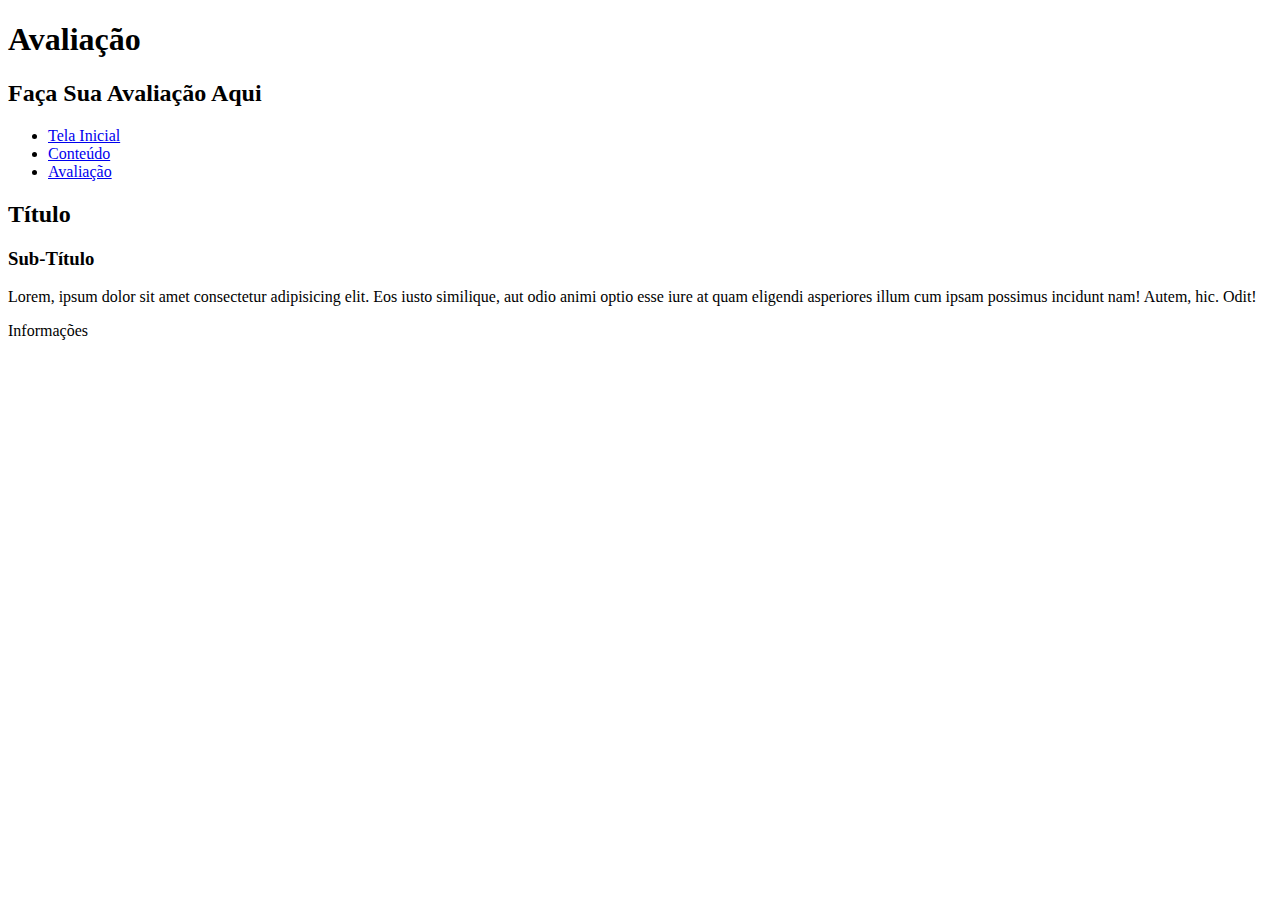
==== Projeto 2 Semestre/Projeto_Teste/Pages/avaliacao.html @ 3b168807 "Movi o Projeto Guardado para o GitHub" ====
<!DOCTYPE html>
<html lang="pt-br">
<head>
    <meta charset="UTF-8">
    <meta name="viewport" content="width=device-width, initial-scale=1.0">
    <link rel="stylesheet" href="style_geral.css">
    <link rel="stylesheet" href="style_avalicao.css">
    <title>Avaliação</title>

    <script src="script.js"></script>
</head>
<body class="jetbrains-mono-font">
    <header>
        <h1 id="title-header" class="no-margin center bgcolor-5">Avaliação</h1>
        <h2 id="sub-title-header" class="no-margin center bgcolor-5">Faça Sua Avaliação Aqui</h2>
    </header>

    <nav class="bgcolor-4">
        <ul class="no-margin">
            <li><a href="tela_inicial.html" class="nav-link">Tela Inicial</a></li>
            <li><a href="conteudo.html" class="nav-link">Conteúdo</a></li>
            <li><a href="avaliacao.html" class="active nav-link">Avaliação</a></li>
        </ul>
    </nav>

    <div id="content">
        <h2 id="title-content-1" class="center">Título</h2>
        <h3 id="title-content-1-2" class="no-margin center">Sub-Título</h3>
        <p>Lorem, ipsum dolor sit amet consectetur adipisicing elit. Eos iusto similique, aut odio animi optio esse iure at quam eligendi asperiores illum cum ipsam possimus incidunt nam! Autem, hic. Odit!</p>
    </div>

    <footer>
        <p id="footer-p">Informações</p>
    </footer>
</body>
</html>
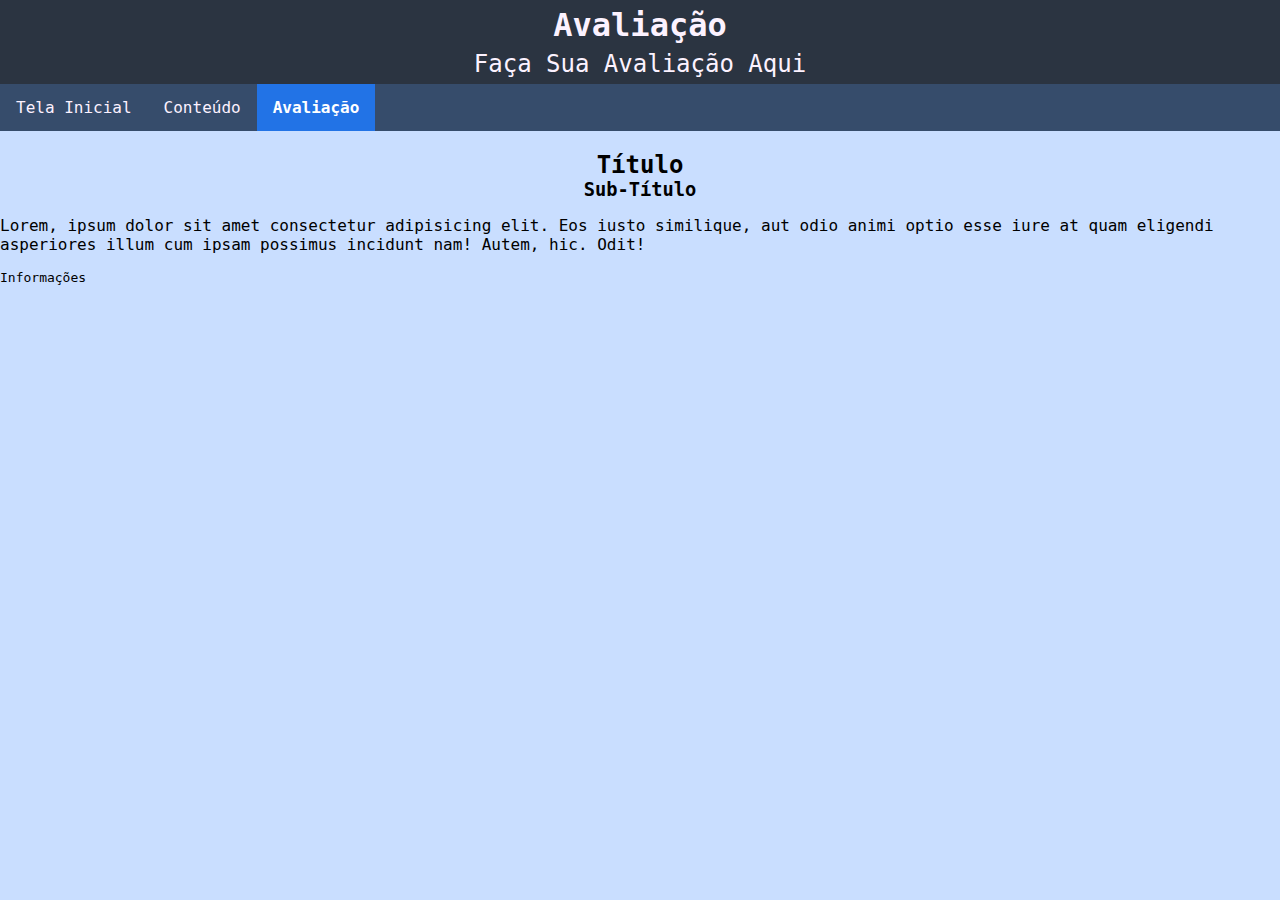
==== commit 3d882ed5: "Consertei os Links para o CSS" ====
--- a/Projeto 2 Semestre/Projeto_Teste/Pages/avaliacao.html
+++ b/Projeto 2 Semestre/Projeto_Teste/Pages/avaliacao.html
@@ -3,8 +3,8 @@
 <head>
     <meta charset="UTF-8">
     <meta name="viewport" content="width=device-width, initial-scale=1.0">
-    <link rel="stylesheet" href="style_geral.css">
-    <link rel="stylesheet" href="style_avalicao.css">
+    <link rel="stylesheet" href="/Projeto 2 Semestre/Projeto_Teste/Styles/style_geral.css">
+    <link rel="stylesheet" href="/Projeto 2 Semestre/Projeto_Teste/Styles/style_avaliacao.css">
     <title>Avaliação</title>
 
     <script src="script.js"></script>
--- a/Projeto 2 Semestre/Projeto_Teste/Styles/style_geral.css
+++ b/Projeto 2 Semestre/Projeto_Teste/Styles/style_geral.css
@@ -0,0 +1,83 @@
+.jetbrains-mono-font {
+  font-family: "JetBrains Mono", monospace;
+  font-optical-sizing: auto;
+  font-weight: 400;
+  font-style: normal;
+}
+
+
+body{
+  background-color: rgb(201, 222, 255);
+  
+  margin: 0;
+}
+
+#title-header{
+  color: rgb(252, 242, 255);
+  padding: 6px;
+}
+
+#sub-title-header{
+  color: rgb(252, 242, 255);
+  font-weight: 400;
+  padding-bottom: 6px;
+}
+
+#title-content-1{
+  margin-bottom: 0;
+}
+
+#footer-p{
+  font-size: small;
+}
+/* Navigation Bar */
+nav ul{
+  list-style-type: none;
+  overflow: hidden;
+  padding: 0;
+}
+
+.nav-link{
+  float: left;
+  text-align: center;
+  padding: 14px 16px;
+  text-decoration: none;
+  color: rgb(252, 241, 255);
+  font-weight: 500;
+}
+
+.nav-link:hover{
+  background-color: #80abe7;
+  color: #192f4b;
+}
+
+.nav-link.active{
+  background-color: #2273e6;
+  color: #FFFFFF;
+  font-weight: 600;
+}
+
+/* Marcações */
+.center{
+  text-align: center;
+}
+
+.bgcolor-1{
+  background-color: #0061EB;
+}
+.bgcolor-2{
+  background-color: #2063C0;
+}
+.bgcolor-3{
+  background-color: #325B96;   
+}
+.bgcolor-4{
+  background-color: #364C6B;   
+}
+.bgcolor-5{
+  background-color: #2B3441;   
+}
+
+.no-margin{
+  margin: 0;
+}
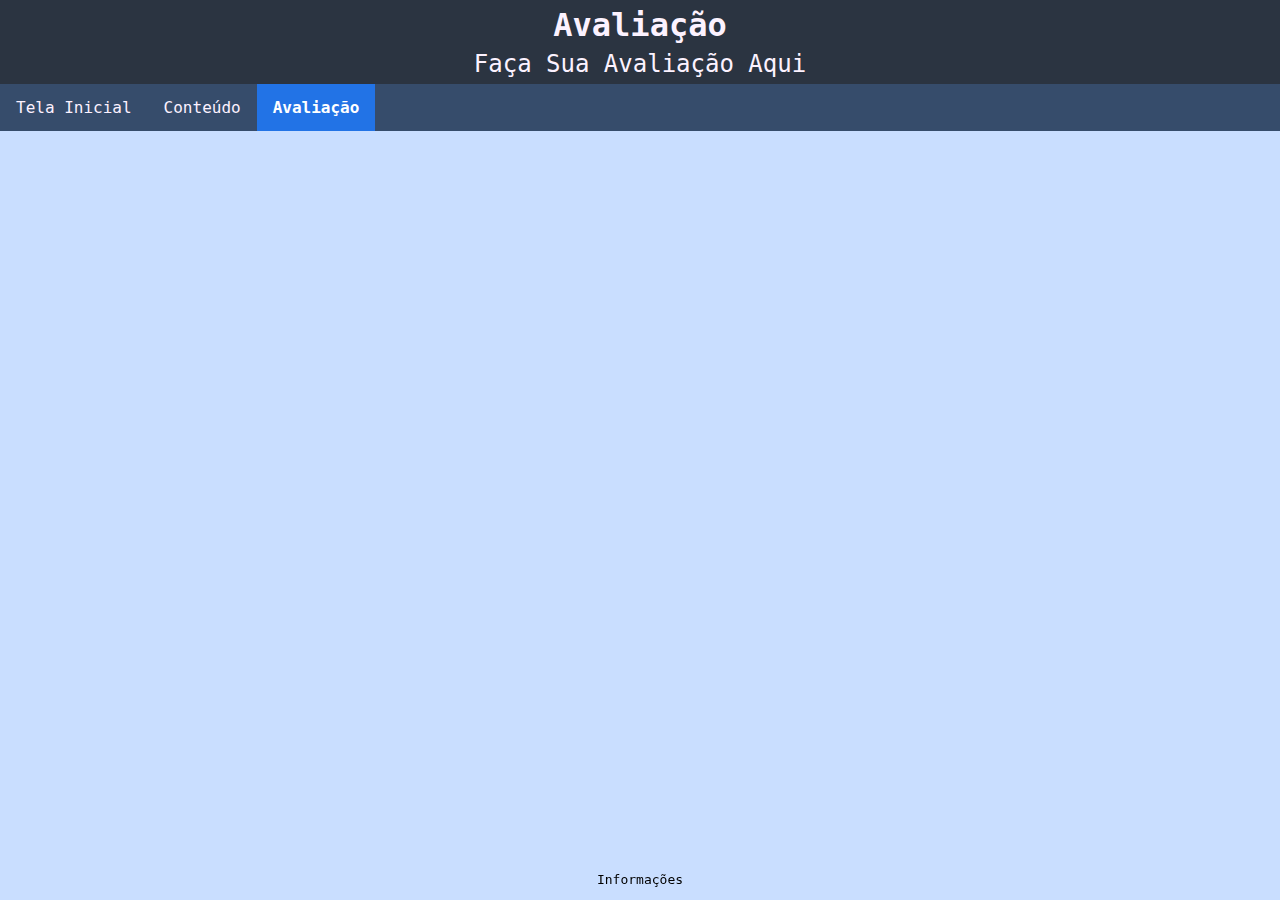
==== commit 50ce49ed: "Melhorias na Área do Conteúdo" ====
--- a/Projeto 2 Semestre/Projeto_Teste/Pages/avaliacao.html
+++ b/Projeto 2 Semestre/Projeto_Teste/Pages/avaliacao.html
@@ -23,13 +23,7 @@
         </ul>
     </nav>
 
-    <div id="content">
-        <h2 id="title-content-1" class="center">Título</h2>
-        <h3 id="title-content-1-2" class="no-margin center">Sub-Título</h3>
-        <p>Lorem, ipsum dolor sit amet consectetur adipisicing elit. Eos iusto similique, aut odio animi optio esse iure at quam eligendi asperiores illum cum ipsam possimus incidunt nam! Autem, hic. Odit!</p>
-    </div>
-
-    <footer>
+    <footer class="center">
         <p id="footer-p">Informações</p>
     </footer>
 </body>
--- a/Projeto 2 Semestre/Projeto_Teste/Styles/style_geral.css
+++ b/Projeto 2 Semestre/Projeto_Teste/Styles/style_geral.css
@@ -23,13 +23,11 @@
   padding-bottom: 6px;
 }
 
-#title-content-1{
+.title{
   margin-bottom: 0;
+  color: #0061EB;
 }
 
-#footer-p{
-  font-size: small;
-}
 /* Navigation Bar */
 nav ul{
   list-style-type: none;
@@ -57,6 +55,17 @@
   font-weight: 600;
 }
 
+footer{
+  position: fixed;
+  left: 0;
+  bottom: 0;
+  width: 100%;
+}
+
+#footer-p{
+  font-size: small;
+}
+
 /* Marcações */
 .center{
   text-align: center;
